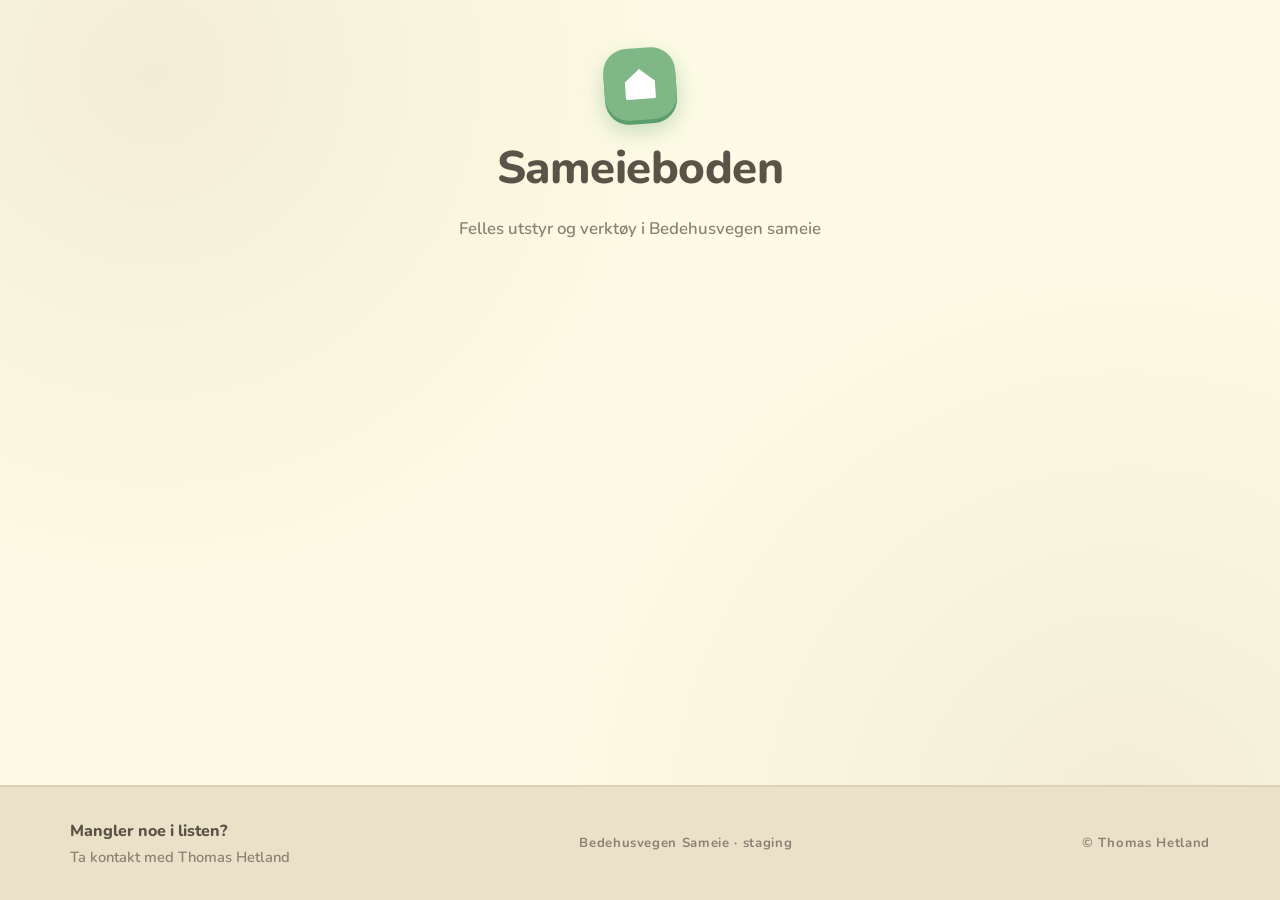
==== testing/index.html @ d9f4230e "ChatSystem Experimental" ====
<!DOCTYPE html>
<html lang="no">
<head>
  <meta charset="UTF-8" />
  <meta name="viewport" content="width=device-width, initial-scale=1.0" />
  <meta http-equiv="Cache-Control" content="no-cache, must-revalidate" />
  <meta http-equiv="Pragma" content="no-cache" />
  <meta name="theme-color" content="#fdfbe5" />
  <title>Sameieboden · Testing</title>
  <meta name="description" content="Staging-versjon av Sameieboden med chat under utvikling." />
  <meta name="robots" content="noindex" />

  <!-- Resolve all relative URLs against the site root so this page loads the
       same JS/CSS/manifest as the production index. -->
  <base href="/">

  <!-- PWA -->
  <link rel="manifest" href="manifest.webmanifest" />
  <link rel="icon" type="image/png" sizes="192x192" href="icons/icon-192.png" />
  <link rel="icon" type="image/png" sizes="512x512" href="icons/icon-512.png" />
  <link rel="icon" type="image/svg+xml" href="icon.svg" />

  <!-- iOS home-screen install -->
  <link rel="apple-touch-icon" href="icons/apple-touch-icon.png" />
  <meta name="apple-mobile-web-app-capable" content="yes" />
  <meta name="apple-mobile-web-app-status-bar-style" content="default" />
  <meta name="apple-mobile-web-app-title" content="Sameieboden test" />
  <meta name="mobile-web-app-capable" content="yes" />

  <link rel="preconnect" href="https://fonts.googleapis.com">
  <link rel="preconnect" href="https://fonts.gstatic.com" crossorigin>
  <link rel="stylesheet" href="https://fonts.googleapis.com/css2?family=Nunito:wght@400;600;700;800&display=swap">
  <link rel="stylesheet" href="styles/main.css?v=1" />
</head>
<body>
  <section class="hero">
    <div class="container hero-inner">
      <div id="ham-mount" class="ham-mount"></div>
      <div id="house-mount" class="house-mount"></div>
      <span class="hero-badge" aria-hidden="true">
        <svg viewBox="0 0 32 32" xmlns="http://www.w3.org/2000/svg" focusable="false">
          <path d="M4 14 L16 4 L28 14 V27 a1 1 0 0 1 -1 1 H5 a1 1 0 0 1 -1 -1 Z" fill="currentColor"/>
        </svg>
      </span>
      <h1 class="hero-title">Sameieboden</h1>
      <p class="hero-lead">Felles utstyr og verktøy i Bedehusvegen sameie</p>
    </div>
  </section>

  <main class="container main">
    <div id="toolbar-mount"></div>
    <section id="controls" class="controls" aria-label="Søk og filter"></section>
    <section id="grid-section" class="grid-section"></section>
  </main>

  <div id="install-mount" class="install-mount"></div>

  <footer class="site-footer">
    <div class="container site-footer-inner">
      <div>
        <p class="footer-title">Mangler noe i listen?</p>
        <p class="footer-text">Ta kontakt med Thomas Hetland</p>
      </div>
      <p class="footer-meta">Bedehusvegen Sameie · staging</p>
      <p class="footer-meta">© Thomas Hetland</p>
    </div>
  </footer>

  <script type="module" src="js/main.js?v=1"></script>
  <script>
    if ("serviceWorker" in navigator && location.protocol !== "file:") {
      window.addEventListener("load", () => {
        navigator.serviceWorker.register("sw.js").catch(() => {});
      });
    }
  </script>
</body>
</html>
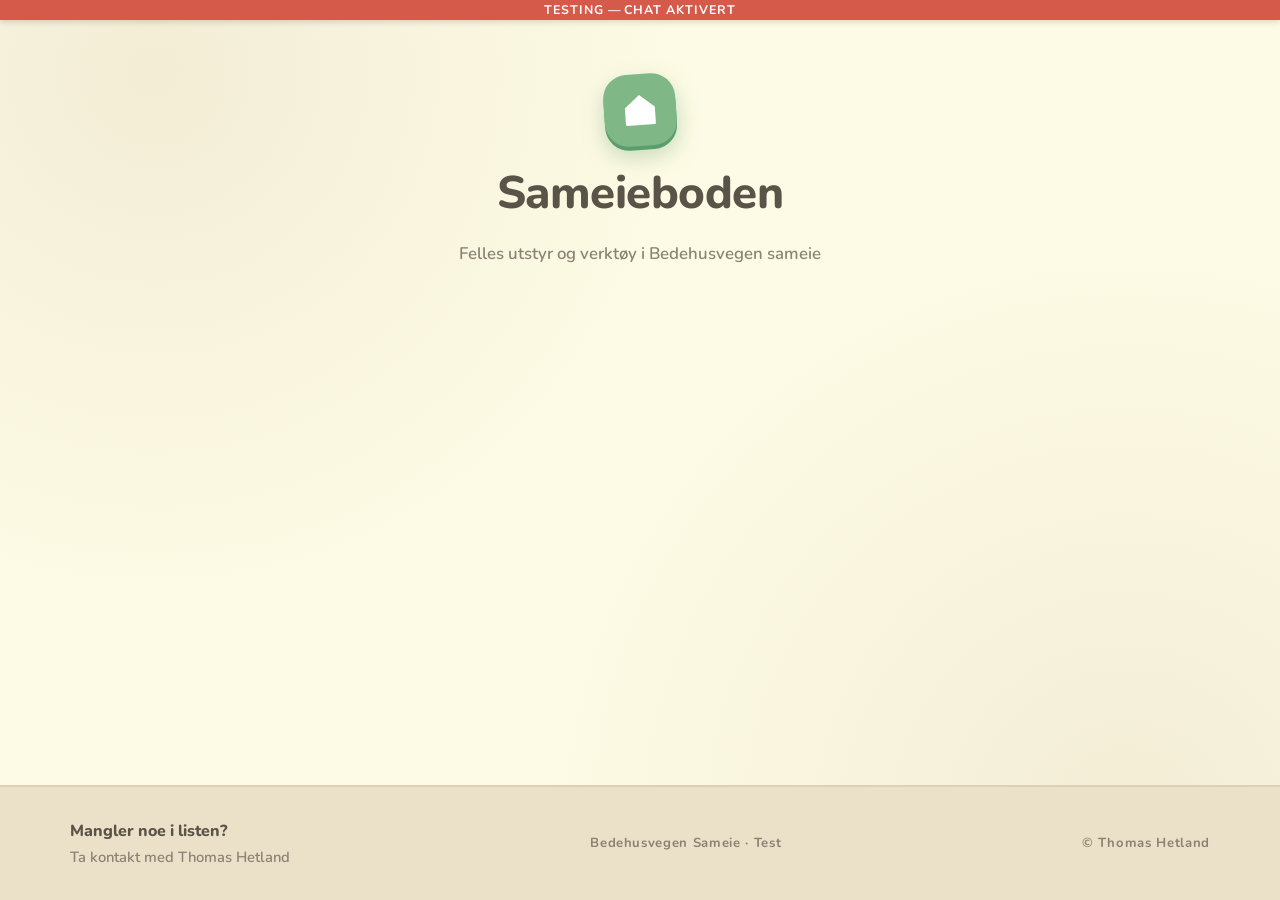
==== commit fa2ba215: "Testing Page" ====
--- a/testing/index.html
+++ b/testing/index.html
@@ -6,13 +6,12 @@
   <meta http-equiv="Cache-Control" content="no-cache, must-revalidate" />
   <meta http-equiv="Pragma" content="no-cache" />
   <meta name="theme-color" content="#fdfbe5" />
-  <title>Sameieboden · Testing</title>
-  <meta name="description" content="Staging-versjon av Sameieboden med chat under utvikling." />
+  <title>Sameieboden — Testing</title>
+  <meta name="description" content="Test-versjon av Sameieboden med chat aktivert." />
   <meta name="robots" content="noindex" />
 
-  <!-- Resolve all relative URLs against the site root so this page loads the
-       same JS/CSS/manifest as the production index. -->
-  <base href="/">
+  <!-- All asset paths resolved from site root so this page can live in /testing/. -->
+  <base href="/" />
 
   <!-- PWA -->
   <link rel="manifest" href="manifest.webmanifest" />
@@ -24,15 +23,41 @@
   <link rel="apple-touch-icon" href="icons/apple-touch-icon.png" />
   <meta name="apple-mobile-web-app-capable" content="yes" />
   <meta name="apple-mobile-web-app-status-bar-style" content="default" />
-  <meta name="apple-mobile-web-app-title" content="Sameieboden test" />
+  <meta name="apple-mobile-web-app-title" content="Sameieboden Test" />
   <meta name="mobile-web-app-capable" content="yes" />
 
   <link rel="preconnect" href="https://fonts.googleapis.com">
   <link rel="preconnect" href="https://fonts.gstatic.com" crossorigin>
   <link rel="stylesheet" href="https://fonts.googleapis.com/css2?family=Nunito:wght@400;600;700;800&display=swap">
-  <link rel="stylesheet" href="styles/main.css?v=1" />
+  <link rel="stylesheet" href="styles/main.css?v=1778513337" />
+
+  <style>
+    /* Subtle "TESTING" ribbon so we always know which version we're on. */
+    .testing-ribbon {
+      position: fixed;
+      top: 0;
+      left: 0;
+      right: 0;
+      z-index: 9999;
+      padding: 0.25rem 0.5rem;
+      background: #d65a4a;
+      color: #fff;
+      font: 700 0.78rem/1 "Nunito", system-ui, sans-serif;
+      letter-spacing: 0.08em;
+      text-transform: uppercase;
+      text-align: center;
+      box-shadow: 0 2px 6px rgba(0, 0, 0, 0.15);
+      pointer-events: none;
+    }
+    body { padding-top: 1.6rem; }
+  </style>
+
+  <!-- Enable chat before main.js loads. -->
+  <script>window.__CHAT_ENABLED = true;</script>
 </head>
 <body>
+  <div class="testing-ribbon" aria-hidden="true">Testing — chat aktivert</div>
+
   <section class="hero">
     <div class="container hero-inner">
       <div id="ham-mount" class="ham-mount"></div>
@@ -61,13 +86,14 @@
         <p class="footer-title">Mangler noe i listen?</p>
         <p class="footer-text">Ta kontakt med Thomas Hetland</p>
       </div>
-      <p class="footer-meta">Bedehusvegen Sameie · staging</p>
+      <p class="footer-meta">Bedehusvegen Sameie · Test</p>
       <p class="footer-meta">© Thomas Hetland</p>
     </div>
   </footer>
 
-  <script type="module" src="js/main.js?v=1"></script>
+  <script type="module" src="js/main.js?v=1778513337"></script>
   <script>
+    // Service worker for PWA install + offline support.
     if ("serviceWorker" in navigator && location.protocol !== "file:") {
       window.addEventListener("load", () => {
         navigator.serviceWorker.register("sw.js").catch(() => {});
